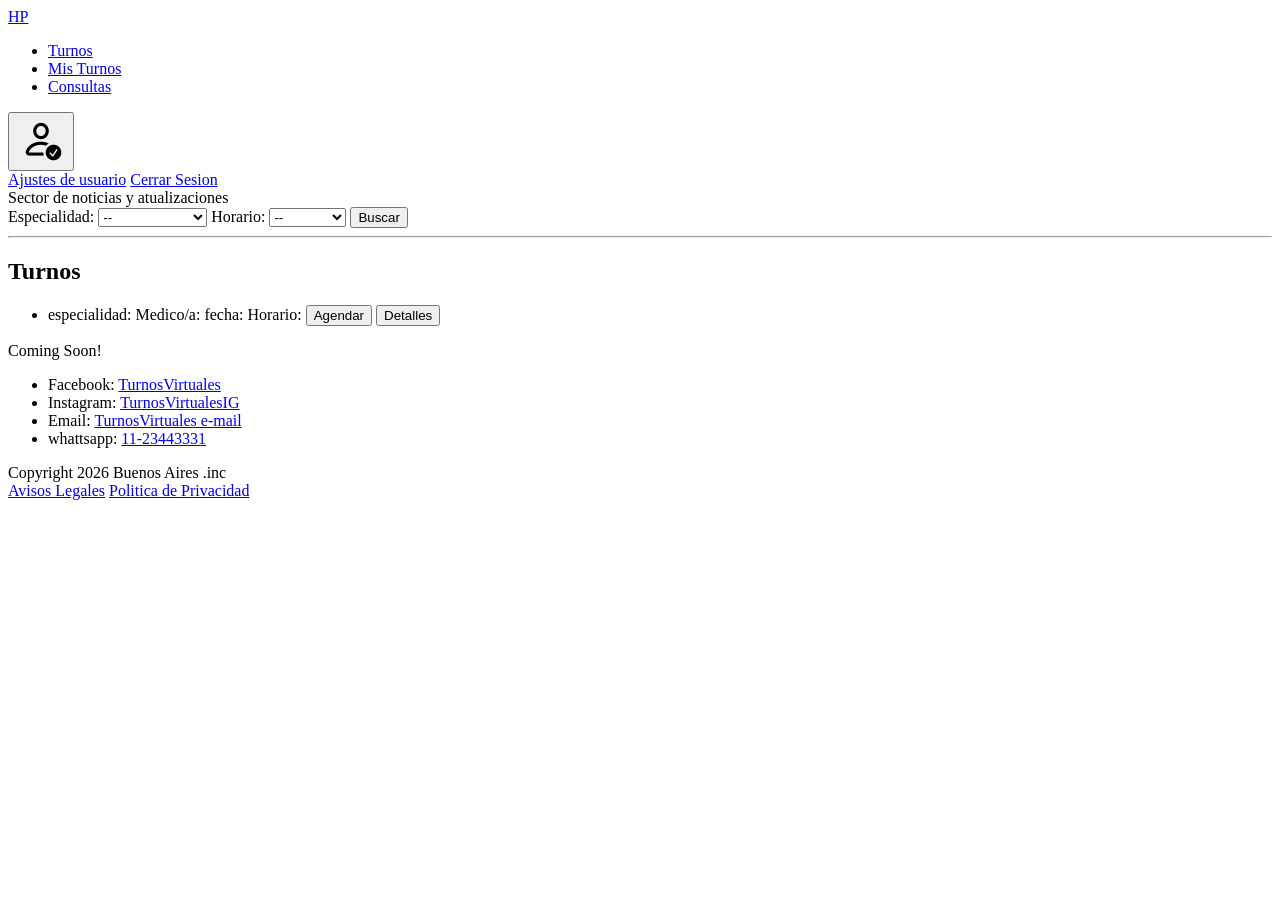
==== Front-end/html.html @ 32575905 "nuevos ajustes" ====
<!DOCTYPE html>
<html lang="en">
<head>
    <meta charset="UTF-8">
    <meta name="viewport" content="width=device-width, initial-scale=1.0">
    <title>WebProjectDS</title>
    <link rel="stylesheet" href="/trabajo-hospital/Projecto_desarrollo_sf/css/style.css">
</head>
<body>
    <header>
            <a class="logo" href="#">
                <span>HP</span>
            </a>

            <nav class="navbar">
                <ul class="linkLocal">
                    <li >
                        <a class="link" href="#">Turnos</a>
                    </li>
    
                    <li>
                        <a class="link" href="#">Mis Turnos</a>
                    </li>

                    <li>
                        <a class="link" href="#">Consultas</a>
                    </li>
                </ul>
            </nav>
        <div class="menu-flotante">
            <button class="menu-principal">
                <img class="ico-user" src="src/icons/icons8-usuario-hombre-verificado-50.png"/>
            </button>
            <div class="contenido-menu">
                <a href="#">Ajustes de usuario</a>
                <a href="#">Cerrar Sesion</a>
            </div>
        </div>
    </header>
    <section class="top-section">
        <span>Sector de noticias y atualizaciones</span>
    </section>
    <main>

        <section class="main-section">
            <form>
            <div class="selectores">
                <label class="title">Especialidad: 
                <select class="selector">
                    <option value="" class="opcion">--</option>
                    <option value="" class="opcion">Medico Clinico</option>
                    <option value="" class="opcion">Pediatria</option>
                    <option value="" class="opcion">Ginecologia</option>
                    <option value="" class="opcion"></option>
                </select>
                </label>

                 <label class="title" >Horario: 
                <select class="selector">
                    <option value="" class="opcion">--</option>
                    <option value="" class="opcion">Mañana</option>
                    <option value="" class="opcion">Mediodia</option>
                    <option value="" class="opcion">Tarde</option>
                </select>
            </label>
                <button  class="button-search" type="submit"> Buscar </button>
                </form>
            </div>
            <hr></hr>
            <h2 class="title-main">Turnos</h2>
            <ul class="list-container">
                <li class="cardlist">
                    <form class="form-card">
                        <label class="card-info">
                            especialidad:
                        </label>
                        <label class="card-info">
                            Medico/a: 
                        </label>
                        <label class="card-info">
                            fecha: 
                        </label>
                        <label class="card-info">
                            Horario: 
                        </label>
                        <button class="form-btn-submit btn" type="">Agendar</button>
                        <button class="form-btn btn" type="submit">Detalles</button>
                    </form>
                </li>
            </ul>
            </form>
        </section>
        <section class="aside">
            <span>Coming Soon!</span> 
        </section>
    </main>
    <footer>
        <div class="social-link">
            <ul class="footer-list">
                <li class="websocial"><span>Facebook: </span><a href="#">TurnosVirtuales</a></li>
                <li class="websocial"><span>Instagram: </span><a href="#">TurnosVirtualesIG</a></li>
                <li class="websocial"><span>Email: </span><a href="#">TurnosVirtuales e-mail</a></li>
                <li class="websocial"><span>whattsapp: </span><a href="#">11-23443331</a></li>
            </ul>
        </div>
        <div class="bottom-info">
            <span class="copyright">Copyright 2026 Buenos Aires .inc</span>
            <div class="policy">
            <a class="legal-aviso" href="#">Avisos Legales</a>
            <a class="legal-policy" href="#">Politica de Privacidad</a>
            </div>
        </div>
    </footer>
</body>
</html>
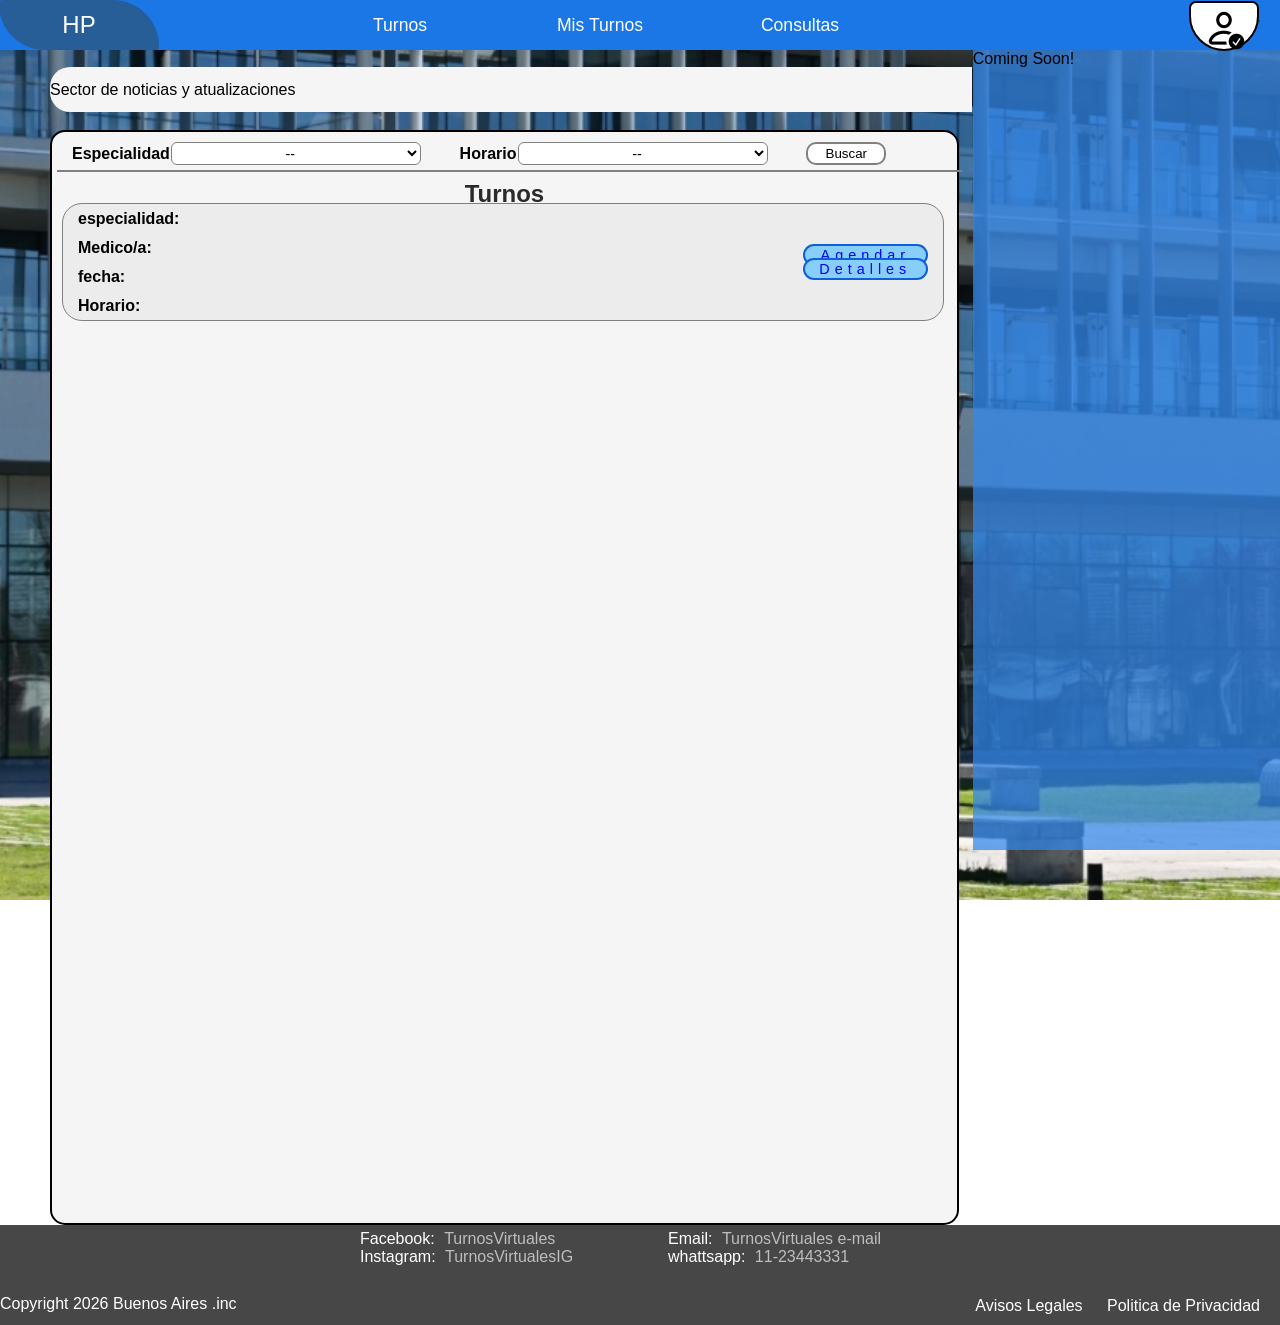
==== commit 3e0eead9: "organizacion de carpetas" ====
--- a/Front-end/html.html
+++ b/Front-end/html.html
@@ -4,27 +4,33 @@
     <meta charset="UTF-8">
     <meta name="viewport" content="width=device-width, initial-scale=1.0">
     <title>WebProjectDS</title>
-    <link rel="stylesheet" href="/trabajo-hospital/Projecto_desarrollo_sf/css/style.css">
+    <link rel="stylesheet" href="./css/style.css">
+    <link rel="script" href="/Front-end/scripts/dom.js">
 </head>
 <body>
     <header>
             <a class="logo" href="#">
-                <span>HP</span>
+                <span id="text-logo">HP</span>
             </a>
 
             <nav class="navbar">
                 <ul class="linkLocal">
                     <li >
-                        <a class="link" href="#">Turnos</a>
+                        <a class="link" href="./html.html">Turnos</a>
                     </li>
     
+                    <li class="admin-option" hidden>  <!--Administrador -->
+                        <a class="link" href="#">Agregar Turno</a>
+                    </li>
+
                     <li>
-                        <a class="link" href="#">Mis Turnos</a>
+                        <a class="link" href="/Front-end/turnos_pagina.html">Mis Turnos</a>
                     </li>
 
                     <li>
                         <a class="link" href="#">Consultas</a>
                     </li>
+
                 </ul>
             </nav>
         <div class="menu-flotante">
@@ -32,8 +38,8 @@
                 <img class="ico-user" src="src/icons/icons8-usuario-hombre-verificado-50.png"/>
             </button>
             <div class="contenido-menu">
-                <a href="#">Ajustes de usuario</a>
-                <a href="#">Cerrar Sesion</a>
+                <a href="/Front-end/user_config.html">Ajustes de usuario</a>
+                <a href="/login.html">Cerrar Sesion</a>
             </div>
         </div>
     </header>
@@ -43,9 +49,9 @@
     <main>
 
         <section class="main-section">
-            <form>
+            <form class="formulario-search">
             <div class="selectores">
-                <label class="title">Especialidad: 
+                <label class="title">Especialidad
                 <select class="selector">
                     <option value="" class="opcion">--</option>
                     <option value="" class="opcion">Medico Clinico</option>
@@ -55,7 +61,7 @@
                 </select>
                 </label>
 
-                 <label class="title" >Horario: 
+                 <label class="title" >Horario
                 <select class="selector">
                     <option value="" class="opcion">--</option>
                     <option value="" class="opcion">Mañana</option>
--- a/Front-end/css/style.css
+++ b/Front-end/css/style.css
@@ -0,0 +1,407 @@
+
+* {
+    box-sizing: border-box;
+    margin: 0;
+    border: 0;
+}
+html {
+    font-family:'Segoe UI', Tahoma, Geneva, Verdana, sans-serif;
+}
+body {
+    background-image: url(../src/backgrounds/2025-11-27NID_284664O_1.jpeg);
+    background-repeat: no-repeat;
+    background-attachment: fixed;
+    background-position: center;
+    background-size: cover;
+}
+header {
+    z-index: 99;
+    position: sticky;
+    top: 0;
+    width: 100%;
+    height: 50px;
+    background-color: #1b77e5;
+}
+
+.logo-container {
+    border: 1px solid white;
+    
+}
+.logo {
+    display: flex;
+    position: absolute;
+    top: 0px;
+    left: -1px;
+    width: 160px;
+    height: 50px;
+    justify-content: center;
+    align-items: center;
+    border-radius: 8px 91px 6px;
+    text-decoration: none;
+    font-size: 1.5rem;
+    color: white;
+    background-color: #285e97;
+}
+#text-logo {
+    width: 100%;
+    height: 100%;
+    text-align: center;
+    align-items: center;
+    display: flex;
+    justify-content: center;
+}
+
+.linkLocal {
+    position: absolute;
+  left: 180px;
+  justify-content: center;
+  align-items: center;
+  width: 800px;
+  height: 100%;
+  display: flex;
+  flex-direction: row;
+
+}
+
+.link {
+    display: flex;
+    width: 200px;
+    color: white;
+    justify-content: center;
+    align-items: center;
+    text-decoration: none;
+    font-size: 1.1rem;
+    margin: 0;
+    height: 50px;
+    border-radius: 3px;
+}
+li {
+    list-style: none;
+}
+
+/* menu desplegable de usuario */
+.menu-principal {
+    position: absolute;
+    right: 0px;
+    background-color: rgb(255, 255, 255);
+    border-radius: 10px 10px 50px 50px;
+    width: 70px;
+    height: 50px;
+    justify-content: center;
+    display: flex;
+    cursor: pointer;
+    z-index: 10000;
+    top: -20px;
+    border: 2px solid black
+}
+.menu-flotante {
+    border: 1px solid green;
+    position: fixed;
+    top: 20px;
+    right: 20px;
+    z-index: 1000;
+}
+.contenido-menu {
+    display: none;
+    text-align: center;
+    position: absolute;
+    top: 30px;
+    right: -20px;
+    background-color: #f9f9f9;
+    min-width: 215px;
+    border-radius: 5px;
+    z-index: 1;
+    border: 2px solid #18181899;
+}
+.contenido-menu a {
+    color: black;
+    padding: 5px 16px;
+    text-decoration: none;
+    display: block;
+}
+
+/* Cuerpo de la Pagina*/
+main {
+    display: flex;
+}
+.top-section {
+  width: 72%;
+  height: 45px;
+  background-color: whitesmoke;
+  margin: 17px 0px -2px 50px;
+  border-radius: 20px 0px 0px 20px;
+  display: flex;
+  align-items: center;
+}
+.main-section {
+    position: relative;
+    border: 2px solid black;
+    width: 71%;
+    background-color: whitesmoke;
+    margin-left: 50px;
+    margin-top: 20px;
+    border-radius: 15px;
+    min-height: 1000px
+}
+
+.formulario-search{
+    width: 100%
+}
+.selectores {
+    display: flex;
+    justify-content: space-between;
+    font-size: 1.0rem;
+    font-weight: bold;
+    width: 90%;
+    margin-top: 10px;
+    margin-left: 20px;
+    margin-bottom: 0;
+}
+.selector {
+    border: 1px solid gray;
+    border-radius: 6px;
+    margin: 0 0px 0 -3px;
+    height: 23px;
+    width: 250px;
+    font-size: 0.9rem;
+    text-align: center;
+    background-color: rgb(255, 255, 255);
+}
+.button-search {
+    border: 2px solid grey;
+    width: 80px;
+    background-color: rgb(255, 255, 255);
+    border-radius:10px;
+    cursor: pointer;
+}
+.title-main {
+    display: flex;
+    justify-content: center;
+    color: rgb(43, 42, 42);
+    margin: 15px 0 -15px 0px;
+}
+
+
+.list-container{
+    margin: 0px 5px 20px 0;
+    padding: 0;
+    min-height: 1000px;
+    text-align: center;
+}
+.cardlist {
+    position: relative;
+    border: 1px solid grey;
+    border-radius: 20px;
+    width: 98%;
+    min-height: 50px;
+    margin: 10px 20px 10px 10px;
+    background-color: #ececec;
+
+}
+.form-card{
+    display: flex;
+    flex-direction: column;
+
+}
+.card-info{
+    width: 500px;
+    text-align: start;
+    margin: 6px 100px 5px 15px;
+    font-weight: bold;
+}
+
+.btn {
+    display: flex;
+    justify-content: center;
+    align-items: center;
+    width: 125px;
+    height: 22px;
+    border-radius: 30px;
+    border: 2px solid rgba(3, 86, 216, 0.92);
+    font-size: .90rem;
+    text-align: center;
+    letter-spacing: 5px;
+    background-color: lightskyblue;
+    color: blue;
+}
+
+
+.form-btn-submit{
+    position: absolute;
+    right: 15px;
+    top: 40px;
+}
+
+.form-btn {
+    position: absolute;
+  right: 15px;
+  bottom: 40px;
+}
+
+.aside {
+    display: flex;
+    width: 24%;
+    background-color: #3488ecba;
+    min-height: 800px;
+    margin-top: -60px;
+    position: absolute;
+    right: 0;
+}
+hr {
+    position: absolute;
+    width: 100%;
+    border: 1px solid grey;
+    margin: 5px
+}
+
+/* FOOTER */
+footer {
+    display: flex;
+    flex-direction: column;
+    position: relative;
+    width: 100%;
+    min-height: 100px;
+    color: white;
+    background-color: rgb(71, 71, 71);
+}
+.social-link {
+    display: flex;
+    justify-content: center;
+    width: 100%;
+    height: 70px
+}
+.footer-list {
+    columns: 2;
+    width: 50%;
+    margin-top: 5px
+}
+.websocial a{
+    padding:5px;
+    color: rgb(190, 190, 190);
+    text-decoration: none;
+}
+
+
+/*Admin options, solo habilitadas para Administradores*/
+
+
+
+/* PSEUDOCLASES */
+
+.logo:hover {
+    box-shadow: 0px 1px 5px rgb(8, 7, 7);
+    background-color: rgba(245, 245, 245, 0.5);
+}
+
+.link:hover {
+    background-color: rgba(8, 87, 171, 0.71);
+  box-shadow: 0px 1px 4px 0px black;
+}
+
+/* Icono de usuario en la parte superior */
+.menu-flotante:hover .contenido-menu {
+    display: block;
+
+}
+.menu-principal:hover {
+    background-color: rgba(135, 185, 238, 0.71);
+    border: 2px solid black;
+}
+.contenido-menu a:hover {
+    background-color: gray;
+    color: white;
+
+}
+.copyright {
+    position: absolute;
+    bottom: 10;
+    left: 10
+}
+.policy {
+    position: absolute;
+    bottom: 10px;
+    right: 10px;
+    color: white
+}
+.policy a{
+    color:white ;
+    text-decoration: none;
+    padding: 10px
+}
+
+.btn:hover {
+       background: linear-gradient( rgb(143, 242, 255), rgb(150, 245, 245))
+}
+
+/* Footer pseudoclases*/
+
+.websocial a:hover{
+    color:#f3c07a
+}
+.policy a:hover{
+    color:#f3c07a
+}
+
+
+/* configuracion de usuario estilos*/
+
+
+
+#titulo {
+    display: flex;
+    justify-content: center;
+    font-family: 'Franklin Gothic Medium', 'Arial Narrow', Arial, sans-serif;
+font-weight: bold;
+font-size: 1.3rem;
+margin: 10px;
+margin-bottom:  50px;
+}
+
+.personal-data {
+    display: flex;
+    columns: 2;
+
+}
+.config-user {
+    position: relative;
+    border-top: 1px solid black;
+    width: 100%;
+    column-count: 2;
+}
+.config-user label {
+    display: flex;
+    text-align: center;
+    padding: 10px;
+    display: flex;
+    margin: 0 20px 20px 40px;
+    columns: 2;
+;
+}
+.enviar-data{
+    position: absolute;
+    right: 20px;
+    border-radius: 30px;
+    width: 150px;
+    height: 40px;
+    bottom: 10px;
+    border: 1px solid black
+
+}
+
+.datos-cuenta {
+    position: relative;
+    border-top: 1px solid black;
+    width: 100%;
+    column-count: 2;
+    min-height: 200px;
+}
+
+.datos-cuenta label {
+    display: flex;
+    text-align: center;
+    padding: 10px;
+    display: flex;
+    margin: 0 20px 20px 40px;
+    columns: 2;
+;
+}
